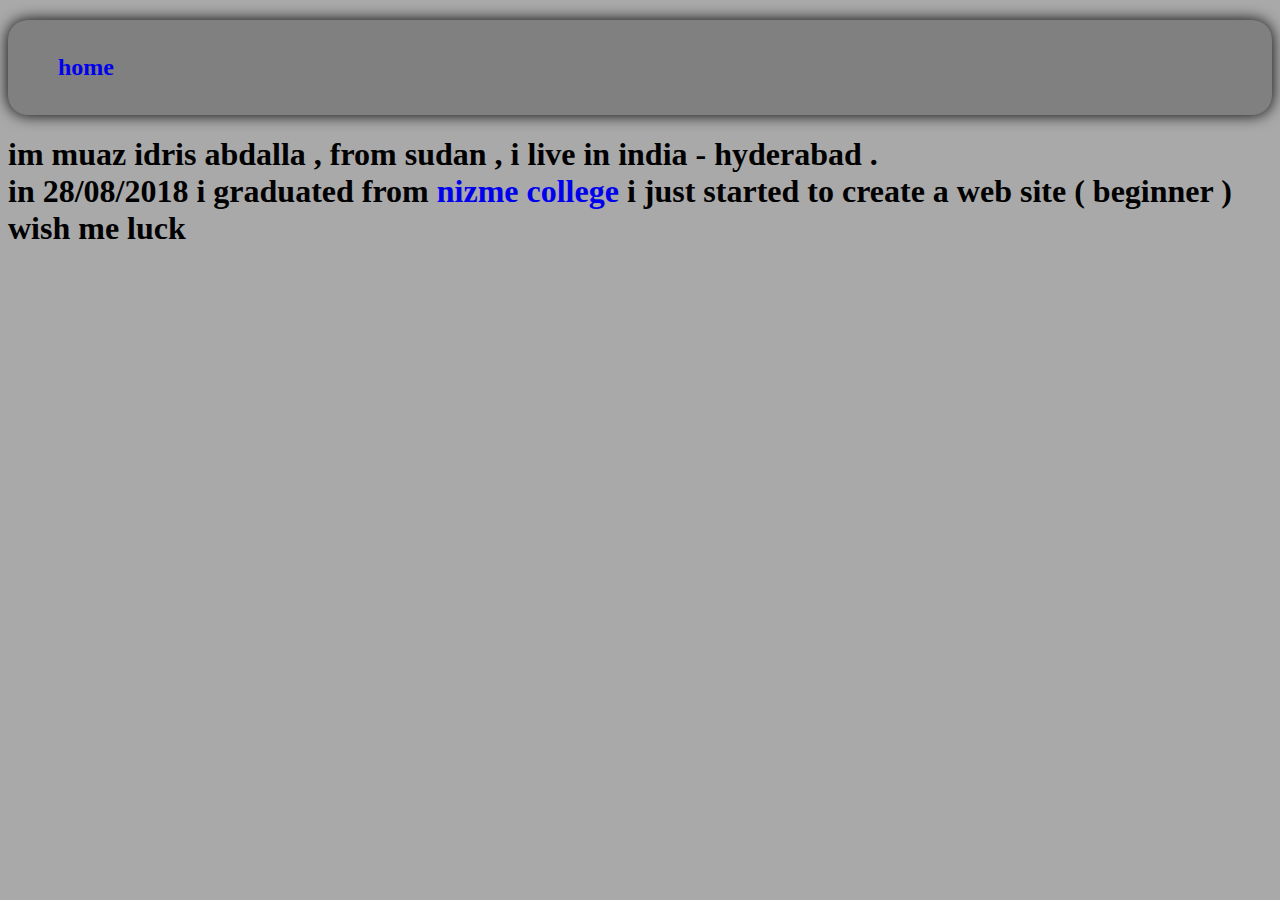
==== about.html @ 71b75193 "edit" ====
<!doctype html>
<html> 
    <head> 
        <title> 
        contact us
        </title>   
         <style>
        
         a{
            text-decoration: none;
        }
        
        }
         a:hover{
             
             color:red;
         }
             ul.tm-header{
                 list-style-type: none;
             }
             h2{
                 background-color: gray;
            color: white;
            padding: 10px;
            box-shadow: 0 0 15px black;
            border-radius:20px;
             }
        </style>
        </head> 
            
            
            <body style="background-color:darkgray">  
                
                <div>
                <h2>
                    <ul class="tm-header">
                 <li ><a href="index.html">home</a></li>
                        </ul>
                </h2>
                
                </div>
           </body >

    <h1>
    im muaz idris abdalla , from sudan , i live in india - hyderabad . <br>in 28/08/2018 i graduated  from <a   href="https://www.nizamcollege.ac.in" target="_blank"> 
        <style="color: crimson"> nizme college</style> </a> i just started to create a web site ( beginner ) <br> wish me luck
            </h1>
             
    <html/>
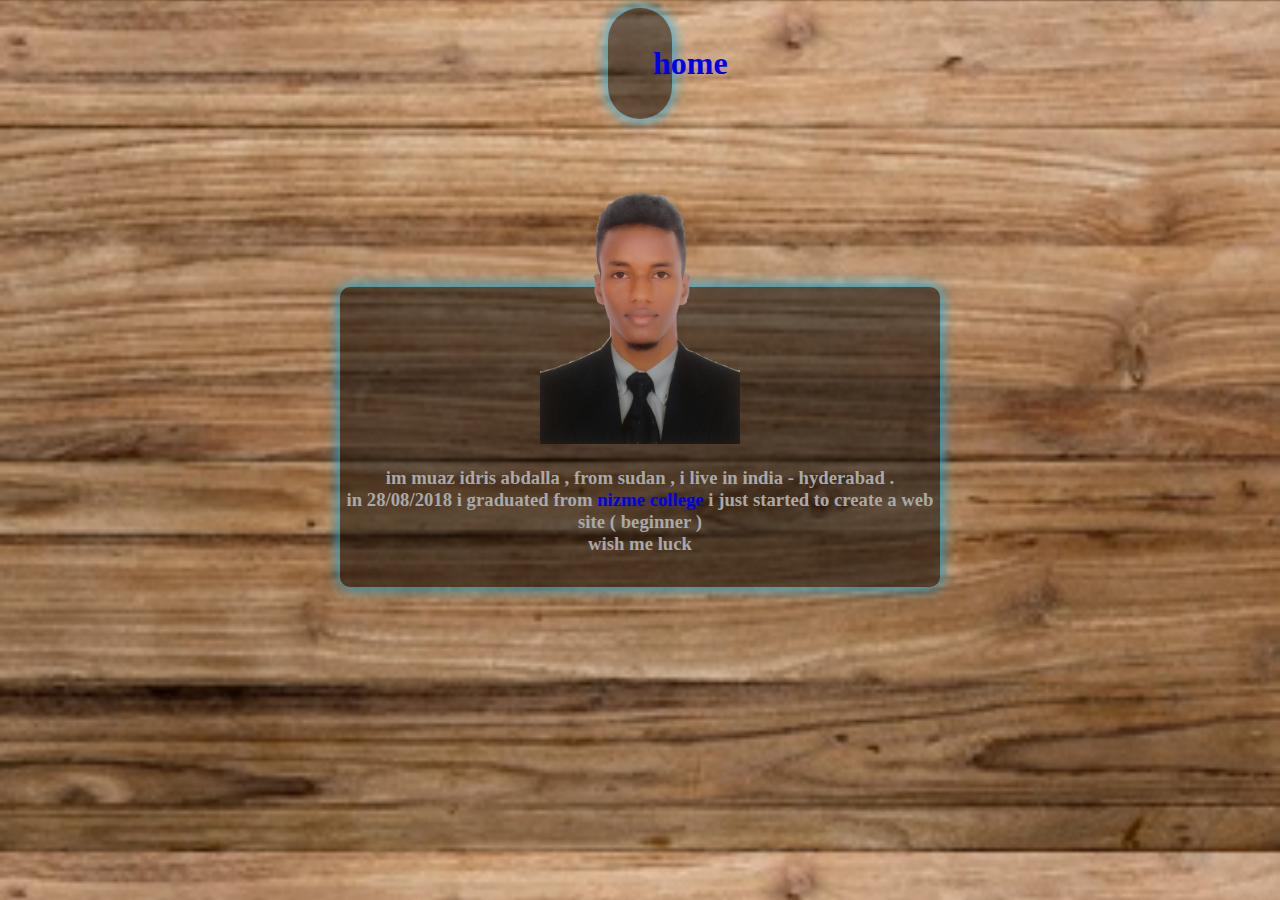
==== commit 1e282722: "edit" ====
--- a/about.html
+++ b/about.html
@@ -1,49 +1,87 @@
-<!doctype html>
+    <!doctype html>
 <html> 
     <head> 
         <title> 
         contact us
         </title>   
-         <style>
+        
+        <link rel="stylesheet" href=> 
+        <style>
         
          a{
             text-decoration: none;
         }
-        
+        ul.tm-footer {
+    
+    list-style-type: none;
+}
+h1{
+ background-color: rgba(0,0,0,0.5);
+            padding: 5px;
+            box-shadow: 0 0 15px black;
+            border-radius:50px;
+            margin: 0 600px;
+             box-shadow: 0 0 15px #00aeef;
         }
-         a:hover{
+        .form-div{
+    
+            width: 600px;
+            text-align: center;
+            margin:150px auto;
+            background-color: rgba(0,0,0,0.5);
+            border-radius: 10px;
+            box-shadow: 0 0 15px #00aeef;
+            height: 300px;
+} 
+.form-div img{
+    width:200px ;
+    margin-top: -100px;
+
+}
+.form-div h3{
+     margin-bottom: 15px;
+     color: darkgray;
+}
+
+body{  
+    background-image: url("b.ground1.jpg");
+    background-size: cover;
+
+ }
+ .form-div h2{
+    color: white;
+ }
+
              
-             color:red;
-         }
-             ul.tm-header{
-                 list-style-type: none;
-             }
-             h2{
-                 background-color: gray;
-            color: white;
-            padding: 10px;
-            box-shadow: 0 0 15px black;
-            border-radius:20px;
-             }
         </style>
         </head> 
             
             
-            <body style="background-color:darkgray">  
+            <body>  
                 
-                <div>
-                <h2>
-                    <ul class="tm-header">
-                 <li ><a href="index.html">home</a></li>
+                <div > 
+
+                <h1>
+                    <ul class="tm-footer" >
+                 <li   ><a href="index.html" >home</a></li>
                         </ul>
-                </h2>
-                
-                </div>
-           </body >
+                </h1> 
 
-    <h1>
-    im muaz idris abdalla , from sudan , i live in india - hyderabad . <br>in 28/08/2018 i graduated  from <a   href="https://www.nizamcollege.ac.in" target="_blank"> 
-        <style="color: crimson"> nizme college</style> </a> i just started to create a web site ( beginner ) <br> wish me luck
-            </h1>
-             
+                </div> 
+
+                <br>
+
+              <div class="form-div"> 
+
+             <img src="muaz1.png"> 
+         <br>
+
+<h3>               
+      im muaz idris abdalla , from sudan , i live in india - hyderabad . <br>in 28/08/2018 i graduated  from <a   href="https://www.nizamcollege.ac.in" target="_blank"> 
+        <style="color: crimson"> nizme college</style> </a> i just started to create a web site ( beginner ) <br> wish me luck       
+                </h3> 
+               </div>  
+
+          
+      </body>
     <html/>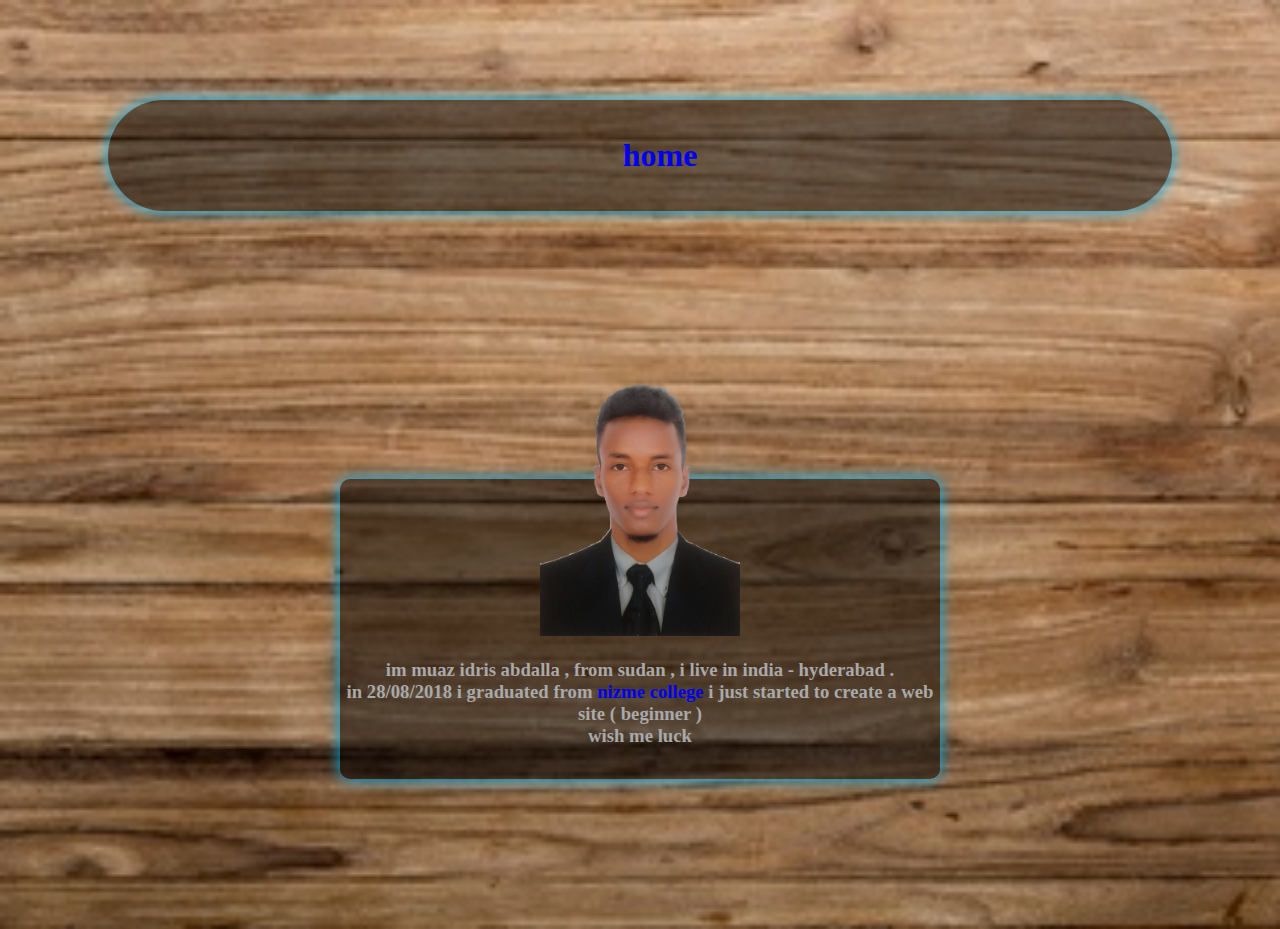
==== commit 334f99f9: "edit" ====
--- a/about.html
+++ b/about.html
@@ -2,7 +2,7 @@
 <html> 
     <head> 
         <title> 
-        contact us
+        about
         </title>   
         
         <link rel="stylesheet" href=> 
@@ -18,10 +18,10 @@
 h1{
  background-color: rgba(0,0,0,0.5);
             padding: 5px;
-            box-shadow: 0 0 15px black;
-            border-radius:50px;
-            margin: 0 600px;
+            border-radius:100px;
+            margin: 100px;
              box-shadow: 0 0 15px #00aeef;
+             text-align: center;
         }
         .form-div{
     
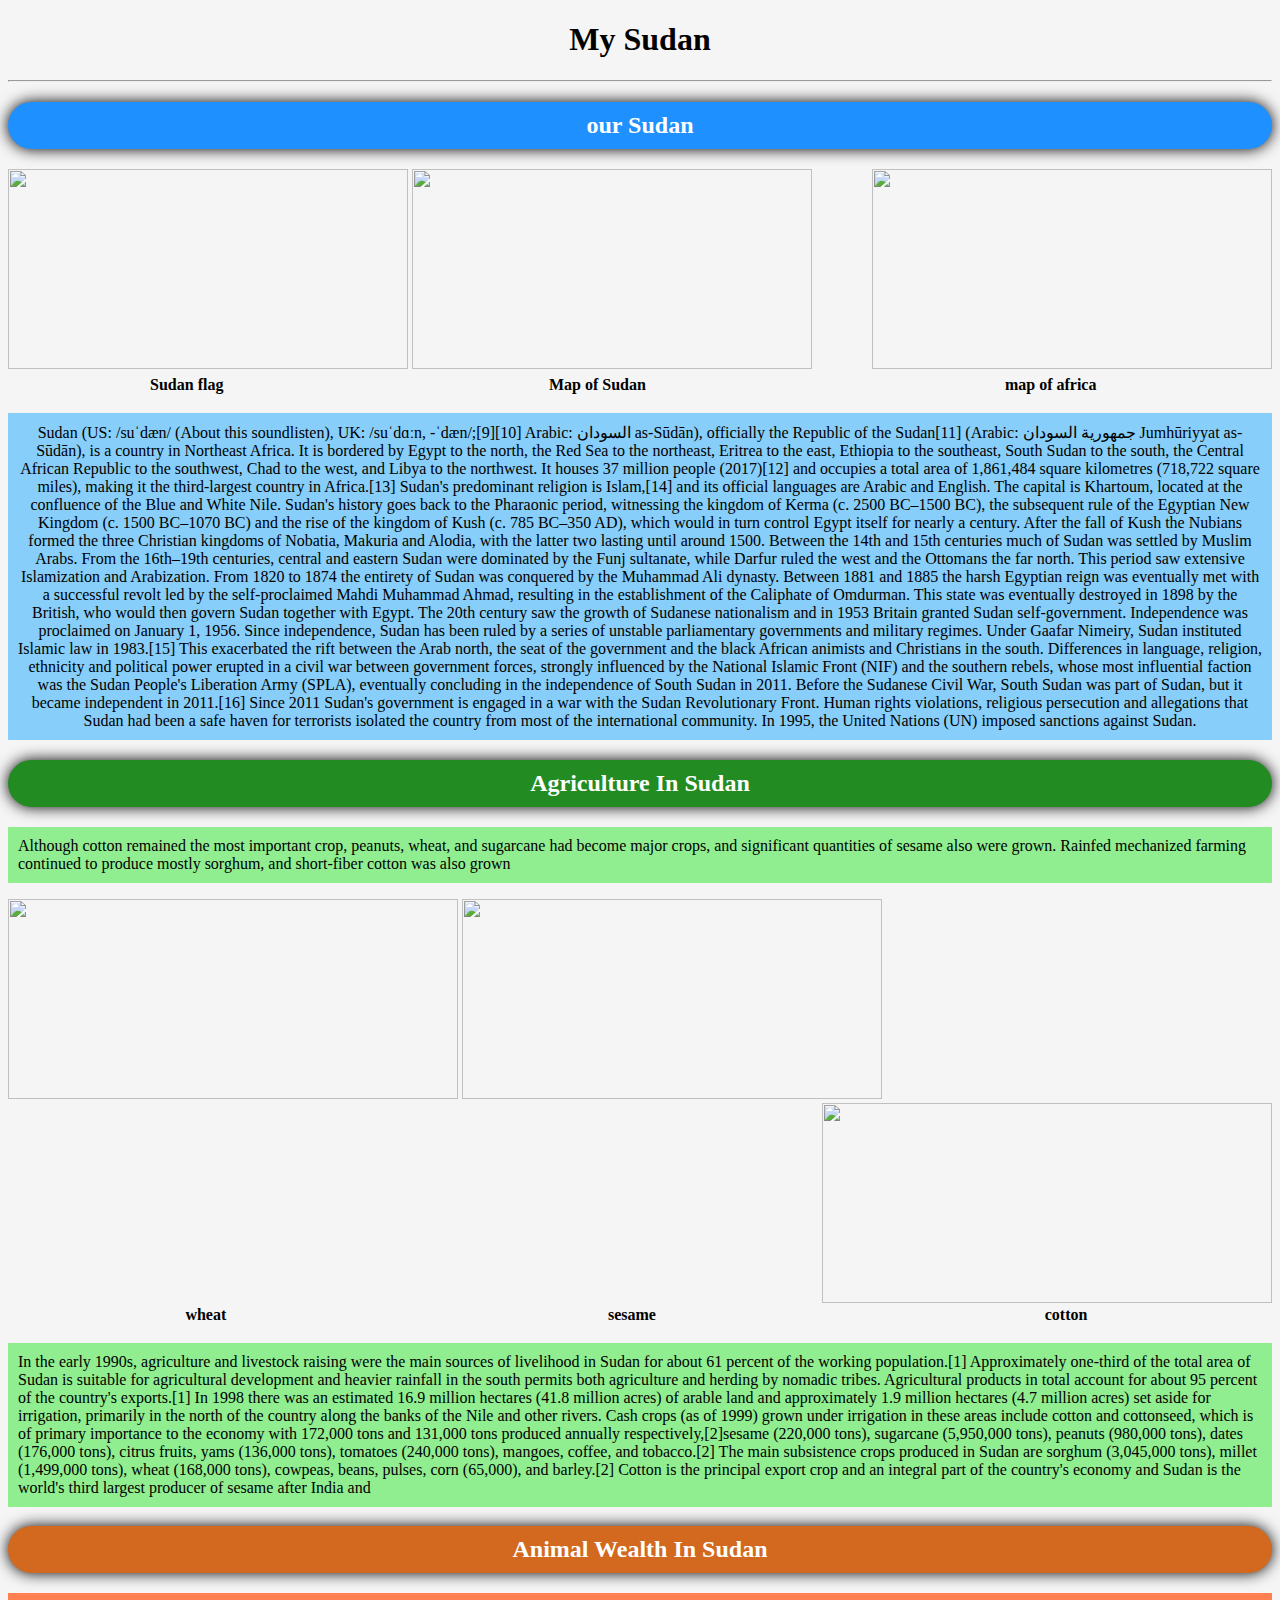
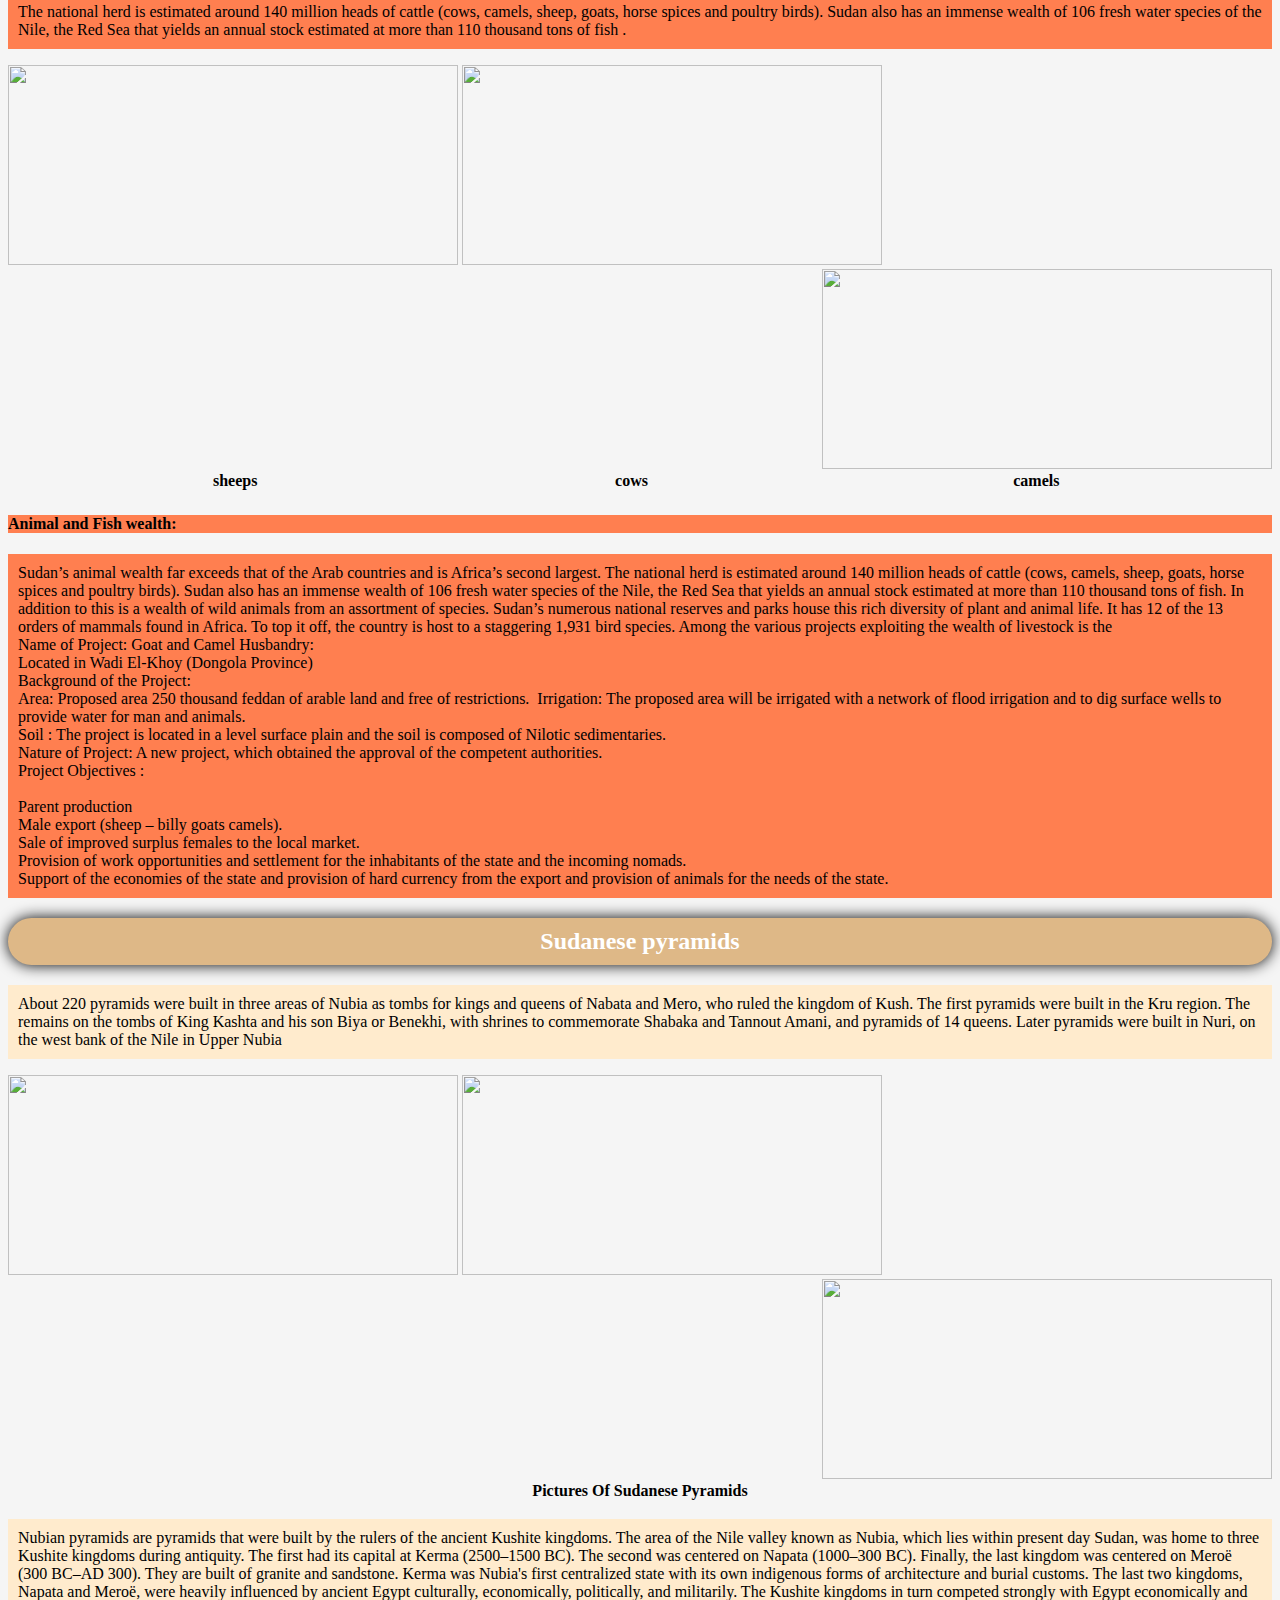
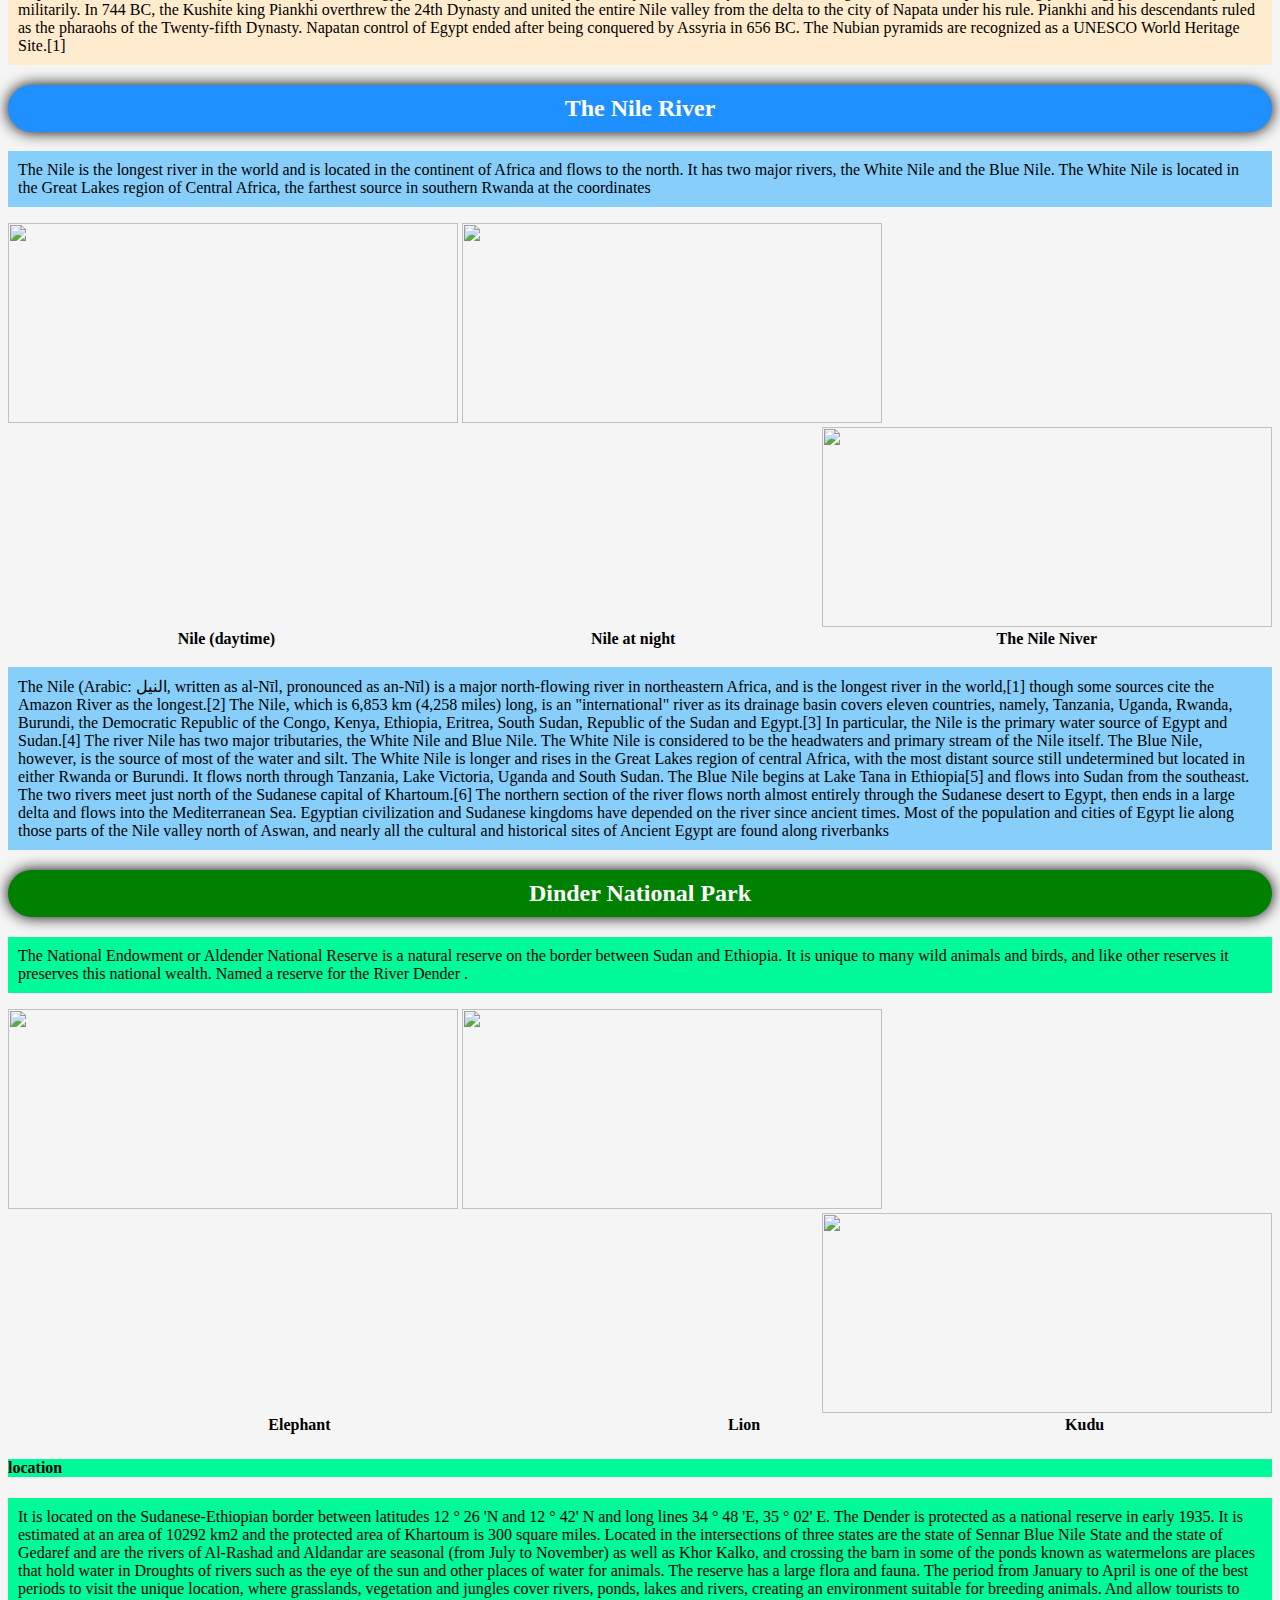
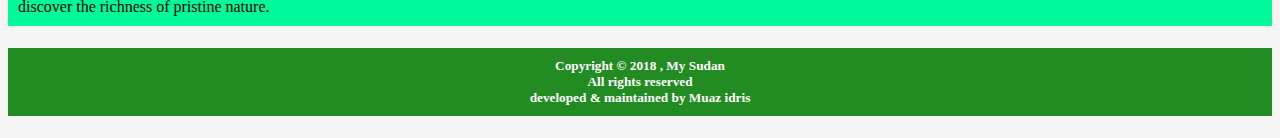
==== commit ed43bfa2: "edit" ====
--- a/about.html
+++ b/about.html
@@ -1,87 +1,191 @@
-    <!doctype html>
-<html> 
-    <head> 
-        <title> 
-        about
-        </title>   
-        
-        <link rel="stylesheet" href=> 
-        <style>
-        
-         a{
-            text-decoration: none;
+<!DOCTYPE html>
+<html lang="en">
+<head>
+    <meta charset="UTF-8">
+    <title> My Sudan</title>
+    <style>
+        body{
+            background-color: whitesmoke;
         }
-        ul.tm-footer {
-    
-    list-style-type: none;
-}
-h1{
- background-color: rgba(0,0,0,0.5);
-            padding: 5px;
-            border-radius:100px;
-            margin: 100px;
-             box-shadow: 0 0 15px #00aeef;
-             text-align: center;
+       h2{
+
+           text-align: center;
+           color: white;
+           padding: 10px;
+           box-shadow: 0 0 15px black;
+           border-radius: 50px;
+       }
+       h5{
+           background-color: forestgreen;
+           text-align: center;
+           color: white;
+           padding: 10px;
+       }
+        p{
+            padding: 10px;
         }
-        .form-div{
-    
-            width: 600px;
-            text-align: center;
-            margin:150px auto;
-            background-color: rgba(0,0,0,0.5);
-            border-radius: 10px;
-            box-shadow: 0 0 15px #00aeef;
-            height: 300px;
-} 
-.form-div img{
-    width:200px ;
-    margin-top: -100px;
+    </style>
+</head>
+<body>
+<h1 align="center"> My Sudan</h1>
+<div id="home">
+    <hr>
+    <h2 align="center" style="background-color: dodgerblue"> our Sudan</h2>
+    <img src="img/Sudan_flag 2.gif" width="400" height="200"/>
+  <img src="img/map-sudan.jpg" width="400" height="200">
+    <img align="right" src="img/sudan%20map.png" width="400" height="200">
+       <table width="100%">
+           <tr>
+               <th> Sudan flag</th>
+               <th>Map of Sudan </th>
+               <th>map of africa </th>
+           </tr>
+       </table>
+    <p align="center" style="background-color: lightskyblue"> Sudan (US: /suˈdæn/ (About this soundlisten), UK: /suˈdɑːn, -ˈdæn/;[9][10] Arabic: السودان‎ as-Sūdān), officially the Republic of the Sudan[11] (Arabic: جمهورية السودان‎ Jumhūriyyat as-Sūdān), is a country in Northeast Africa. It is bordered by Egypt to the north, the Red Sea to the northeast, Eritrea to the east, Ethiopia to the southeast, South Sudan to the south, the Central African Republic to the southwest, Chad to the west, and Libya to the northwest. It houses 37 million people (2017)[12] and occupies a total area of 1,861,484 square kilometres (718,722 square miles), making it the third-largest country in Africa.[13] Sudan's predominant religion is Islam,[14] and its official languages are Arabic and English. The capital is Khartoum, located at the confluence of the Blue and White Nile.
 
-}
-.form-div h3{
-     margin-bottom: 15px;
-     color: darkgray;
-}
+        Sudan's history goes back to the Pharaonic period, witnessing the kingdom of Kerma (c. 2500 BC–1500 BC), the subsequent rule of the Egyptian New Kingdom (c. 1500 BC–1070 BC) and the rise of the kingdom of Kush (c. 785 BC–350 AD), which would in turn control Egypt itself for nearly a century. After the fall of Kush the Nubians formed the three Christian kingdoms of Nobatia, Makuria and Alodia, with the latter two lasting until around 1500. Between the 14th and 15th centuries much of Sudan was settled by Muslim Arabs. From the 16th–19th centuries, central and eastern Sudan were dominated by the Funj sultanate, while Darfur ruled the west and the Ottomans the far north. This period saw extensive Islamization and Arabization.
 
-body{  
-    background-image: url("b.ground1.jpg");
-    background-size: cover;
+        From 1820 to 1874 the entirety of Sudan was conquered by the Muhammad Ali dynasty. Between 1881 and 1885 the harsh Egyptian reign was eventually met with a successful revolt led by the self-proclaimed Mahdi Muhammad Ahmad, resulting in the establishment of the Caliphate of Omdurman. This state was eventually destroyed in 1898 by the British, who would then govern Sudan together with Egypt.
 
- }
- .form-div h2{
-    color: white;
- }
+        The 20th century saw the growth of Sudanese nationalism and in 1953 Britain granted Sudan self-government. Independence was proclaimed on January 1, 1956. Since independence, Sudan has been ruled by a series of unstable parliamentary governments and military regimes. Under Gaafar Nimeiry, Sudan instituted Islamic law in 1983.[15] This exacerbated the rift between the Arab north, the seat of the government and the black African animists and Christians in the south. Differences in language, religion, ethnicity and political power erupted in a civil war between government forces, strongly influenced by the National Islamic Front (NIF) and the southern rebels, whose most influential faction was the Sudan People's Liberation Army (SPLA), eventually concluding in the independence of South Sudan in 2011. Before the Sudanese Civil War, South Sudan was part of Sudan, but it became independent in 2011.[16] Since 2011 Sudan's government is engaged in a war with the Sudan Revolutionary Front. Human rights violations, religious persecution and allegations that Sudan had been a safe haven for terrorists isolated the country from most of the international community. In 1995, the United Nations (UN) imposed sanctions against Sudan.</p>
+</div>
 
-             
-        </style>
-        </head> 
-            
-            
-            <body>  
-                
-                <div > 
+<div id="farm" >
+    <h2 style="background-color: forestgreen"> Agriculture In Sudan </h2>
+    <p style="background-color: lightgreen">
+        Although cotton remained the most important crop, peanuts, wheat, and sugarcane had become major crops, and significant quantities of sesame also were grown. Rainfed mechanized farming continued to produce mostly sorghum, and short-fiber cotton was also grown
+    </p>
+    <img src="img/farm1.png" width="450" height="200"/>
+    <img src="img/farm2.jpg" width="420" height="200">
+    <img align="right" src="img/farm3.jpg" width="450" height="200">
 
-                <h1>
-                    <ul class="tm-footer" >
-                 <li   ><a href="index.html" >home</a></li>
-                        </ul>
-                </h1> 
+        <table width="100%">
+            <tr>
+                <th> wheat </th>
+                <th> sesame </th>
+                <th> cotton </th>
+            </tr>
+        </table>
+</div>
+<div>
+<p style="background-color: lightgreen">
+    In the early 1990s, agriculture and livestock raising were the main sources of livelihood in Sudan for about 61 percent of the working population.[1] Approximately one-third of the total area of Sudan is suitable for agricultural development and heavier rainfall in the south permits both agriculture and herding by nomadic tribes.
 
-                </div> 
+    Agricultural products in total account for about 95 percent of the country's exports.[1] In 1998 there was an estimated 16.9 million hectares (41.8 million acres) of arable land and approximately 1.9 million hectares (4.7 million acres) set aside for irrigation, primarily in the north of the country along the banks of the Nile and other rivers. Cash crops (as of 1999) grown under irrigation in these areas include cotton and cottonseed, which is of primary importance to the economy with 172,000 tons and 131,000 tons produced annually respectively,[2]sesame (220,000 tons), sugarcane (5,950,000 tons), peanuts (980,000 tons), dates (176,000 tons), citrus fruits, yams (136,000 tons), tomatoes (240,000 tons), mangoes, coffee, and tobacco.[2] The main subsistence crops produced in Sudan are sorghum (3,045,000 tons), millet (1,499,000 tons), wheat (168,000 tons), cowpeas, beans, pulses, corn (65,000), and barley.[2] Cotton is the principal export crop and an integral part of the country's economy and Sudan is the world's third largest producer of sesame after India and
+</p>
 
-                <br>
+    <h2 style="background-color: chocolate"> Animal Wealth In Sudan </h2>
+    <p style="background-color:coral">
+        The national herd is estimated around 140 million heads of cattle (cows, camels, sheep, goats, horse spices and poultry birds). Sudan also has an immense wealth of 106 fresh water species of the Nile, the Red Sea that yields an annual stock estimated at more than 110 thousand tons of fish .
+    </p>
+       <img src="img/h7.1.jpg" width="450" height="200"/>
+       <img src="img/h7.2.jpg" width="420" height="200">
+      <img align="right" src="img/h7.3.jpg" width="450" height="200">
+    <table width="100%">
+        <tr>
+            <th> sheeps  </th>
+            <th> cows </th>
+            <th> camels </th>
+        </tr>
+    </table>
 
-              <div class="form-div"> 
+             <h4 style="background-color:coral">Animal and Fish wealth:</h4>
+          <P style="background-color:coral">
+           Sudan’s animal wealth far exceeds that of the Arab countries and is Africa’s second largest.
+    The national herd is estimated around 140 million heads of cattle (cows, camels, sheep, goats,
+    horse spices and poultry birds). Sudan also has an immense wealth of 106 fresh water species of the Nile,
+    the Red Sea that yields an annual stock estimated at more than 110 thousand tons of fish. In addition to this
+    is a wealth of wild animals from an assortment of species. Sudan’s numerous national reserves and parks house this
+    rich diversity of plant and animal life. It has 12 of the 13 orders of mammals found in Africa. To top it off, the
+    country is host to a staggering 1,931 bird species.
+           Among the various projects exploiting the wealth of livestock is the
+          <br>
+           Name of Project: Goat and Camel Husbandry:
+           <br>
+           Located in Wadi El-Khoy (Dongola Province)<br>
+           Background of the Project: <br>
+           Area: Proposed area 250 thousand feddan of arable land and free of restrictions.  +Irrigation: The proposed area will be irrigated with a network of flood irrigation and to dig surface wells to provide water for man and animals.<br>
+          Soil : The project is located in a level surface plain and the soil is composed of Nilotic sedimentaries.<br>
+           Nature of Project: A new project, which obtained the approval of the competent authorities.<br>
+           Project Objectives :<br>
+          <br>
+           Parent production <br>
+           Male export (sheep – billy goats camels). <br>
+          Sale of improved surplus females to the local market. <br>
+          Provision of work opportunities and settlement for the inhabitants of the state and the incoming nomads.<br>
+          Support of the economies of the state and provision of hard currency from the export and provision of animals for the needs of the state. <br>
+        </p>
+    <h2 style="background-color: burlywood"> Sudanese pyramids</h2>
+    <p style="background-color: blanchedalmond">
+        About 220 pyramids were built in three areas of Nubia as tombs for kings and queens of Nabata and Mero, who ruled the kingdom of Kush. The first pyramids were built in the Kru region. The remains on the tombs of King Kashta and his son Biya or Benekhi, with shrines to commemorate Shabaka and Tannout Amani, and pyramids of 14 queens. Later pyramids were built in Nuri, on the west bank of the Nile in Upper Nubia
+    </p>
+    <img src="img/s.pyramids%201.jpg" width="450" height="200"/>
+    <img src="img/s.pyramids%202.jpg" width="420" height="200">
+    <img align="right" src="img/s.pyramids%203.jpg" width="450" height="200">
+    <table width="100%">
+        <tr>
+            <th> Pictures Of Sudanese Pyramids  </th>
+        </tr>
+    </table>
+    <p style="background-color: blanchedalmond">
+        Nubian pyramids are pyramids that were built by the rulers of the ancient Kushite kingdoms.
 
-             <img src="muaz1.png"> 
-         <br>
+        The area of the Nile valley known as Nubia, which lies within present day Sudan, was home to three Kushite kingdoms during antiquity. The first had its capital at Kerma (2500–1500 BC). The second was centered on Napata (1000–300 BC). Finally, the last kingdom was centered on Meroë (300 BC–AD 300). They are built of granite and sandstone.
 
-<h3>               
-      im muaz idris abdalla , from sudan , i live in india - hyderabad . <br>in 28/08/2018 i graduated  from <a   href="https://www.nizamcollege.ac.in" target="_blank"> 
-        <style="color: crimson"> nizme college</style> </a> i just started to create a web site ( beginner ) <br> wish me luck       
-                </h3> 
-               </div>  
+        Kerma was Nubia's first centralized state with its own indigenous forms of architecture and burial customs. The last two kingdoms, Napata and Meroë, were heavily influenced by ancient Egypt culturally, economically, politically, and militarily. The Kushite kingdoms in turn competed strongly with Egypt economically and militarily. In 744 BC, the Kushite king Piankhi overthrew the 24th Dynasty and united the entire Nile valley from the delta to the city of Napata under his rule. Piankhi and his descendants ruled as the pharaohs of the Twenty-fifth Dynasty. Napatan control of Egypt ended after being conquered by Assyria in 656 BC. The Nubian pyramids are recognized as a UNESCO World Heritage Site.[1]
+    </p>
+</div>
+<div>
+   <h2 style="background-color: dodgerblue"> The Nile River</h2>
+    <p style="background-color: lightskyblue">The Nile is the longest river in the world and is located in the continent of Africa and flows to the north. It has two major rivers, the White Nile and the Blue Nile. The White Nile is located in the Great Lakes region of Central Africa, the farthest source in southern Rwanda at the coordinates</p>
+    <img src="img/nile.day.jpg" width="450" height="200"/>
+    <img src="img/nile.night.jpg" width="420" height="200">
+    <img align="right" src="img/nile1.jpg" width="450" height="200">
+    <table width="100%">
+        <tr>
+            <th> Nile (daytime) </th>
+            <th> Nile at night </th>
+            <th> The Nile Niver  </th>
+        </tr>
+    </table>
+<p style="background-color: lightskyblue">
+    The Nile (Arabic: النيل‎, written as al-Nīl, pronounced as an-Nīl) is a major north-flowing river in northeastern Africa, and is the longest river in the world,[1] though some sources cite the Amazon River as the longest.[2] The Nile, which is 6,853 km (4,258 miles) long, is an "international" river as its drainage basin covers eleven countries, namely, Tanzania, Uganda, Rwanda, Burundi, the Democratic Republic of the Congo, Kenya, Ethiopia, Eritrea, South Sudan, Republic of the Sudan and Egypt.[3] In particular, the Nile is the primary water source of Egypt and Sudan.[4]
 
-          
-      </body>
-    <html/>+    The river Nile has two major tributaries, the White Nile and Blue Nile. The White Nile is considered to be the headwaters and primary stream of the Nile itself. The Blue Nile, however, is the source of most of the water and silt. The White Nile is longer and rises in the Great Lakes region of central Africa, with the most distant source still undetermined but located in either Rwanda or Burundi. It flows north through Tanzania, Lake Victoria, Uganda and South Sudan. The Blue Nile begins at Lake Tana in Ethiopia[5] and flows into Sudan from the southeast. The two rivers meet just north of the Sudanese capital of Khartoum.[6]
+
+    The northern section of the river flows north almost entirely through the Sudanese desert to Egypt, then ends in a large delta and flows into the Mediterranean Sea. Egyptian civilization and Sudanese kingdoms have depended on the river since ancient times. Most of the population and cities of Egypt lie along those parts of the Nile valley north of Aswan, and nearly all the cultural and historical sites of Ancient Egypt are found along riverbanks
+</p>
+</div>
+<div>
+    <h2 style="background-color: green"> Dinder National Park </h2>
+    <P style="background-color:mediumspringgreen">
+        The National Endowment or Aldender National Reserve is a natural reserve on the border between Sudan and Ethiopia. It is unique to many wild animals and birds, and like other reserves it preserves this national wealth. Named a reserve for the River Dender .
+    </P>
+    <img src="img/african-elephant.jpg" width="450" height="200"/>
+    <img src="img/Lion_1.jpg" width="420" height="200">
+    <img align="right" src="img/greater_kudu_face.jpg" width="450" height="200">
+    <table width="100%">
+        <tr>
+            <th> Elephant </th>
+            <th> Lion </th>
+            <th> Kudu  </th>
+        </tr>
+    </table>
+    <h4 style="background-color: mediumspringgreen"> location </h4>
+    <p style="background-color: mediumspringgreen">
+        It is located on the Sudanese-Ethiopian border between latitudes 12 ° 26 'N and 12 ° 42' N and long lines 34 ° 48 'E, 35 ° 02' E. The Dender is protected as a national reserve in early 1935. It is estimated at an area of ​​10292 km2 and the protected area of ​​Khartoum is 300 square miles.
+
+        Located in the intersections of three states are the state of Sennar Blue Nile State and the state of Gedaref and are the rivers of Al-Rashad and Aldandar are seasonal (from July to November) as well as Khor Kalko, and crossing the barn in some of the ponds known as watermelons are places that hold water in Droughts of rivers such as the eye of the sun and other places of water for animals. The reserve has a large flora and fauna.
+
+        The period from January to April is one of the best periods to visit the unique location, where grasslands, vegetation and jungles cover rivers, ponds, lakes and rivers, creating an environment suitable for breeding animals. And allow tourists to discover the richness of pristine nature.
+    </p>
+</div>
+<div>
+    <h5> Copyright &copy; 2018 , My Sudan
+    <br> All rights reserved
+    <br> developed & maintained by Muaz idris
+    </h5>
+</div>
+</body>
+</html>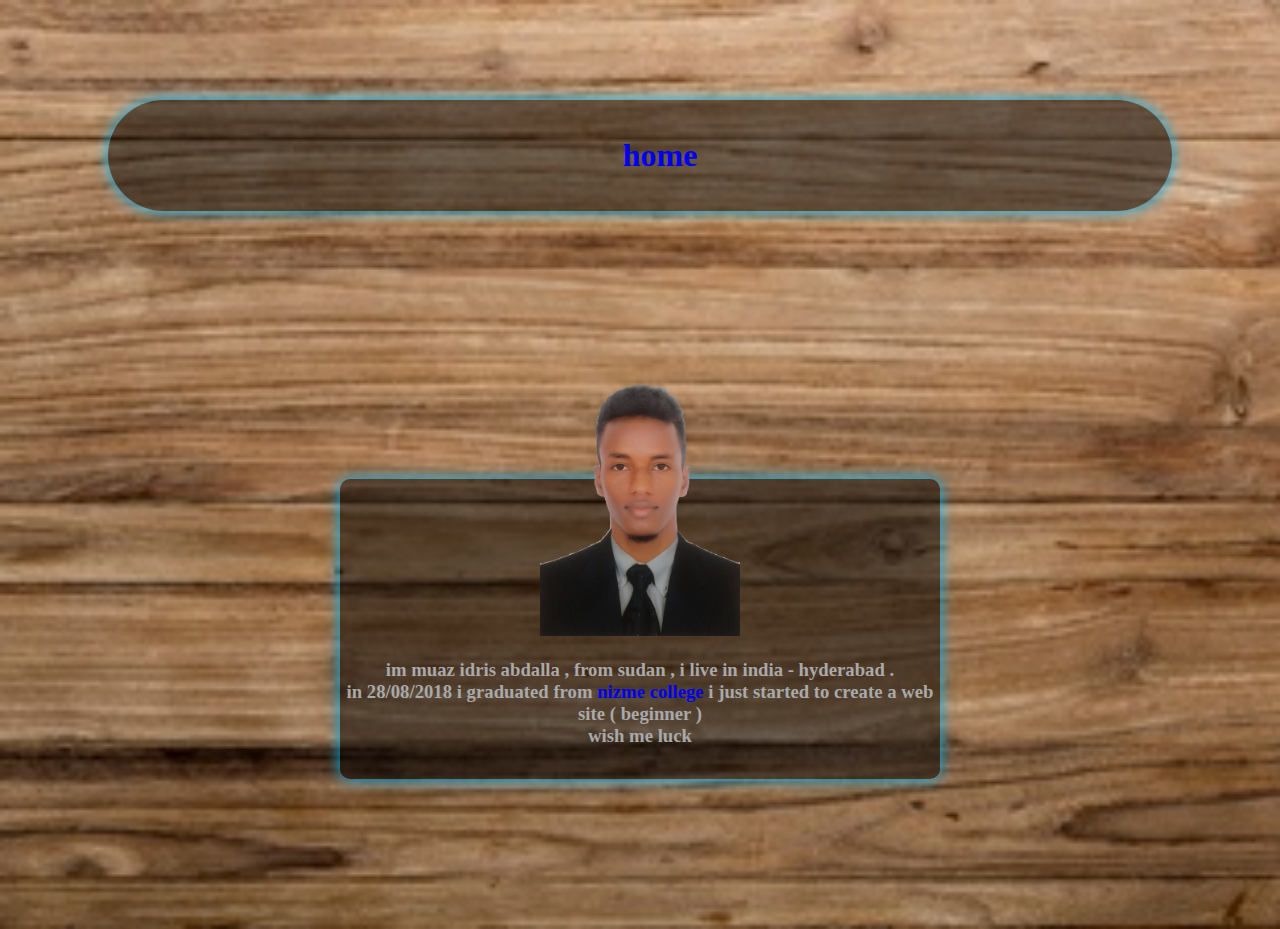
==== commit 2d6412d3: "n" ====
--- a/about.html
+++ b/about.html
@@ -1,191 +1,87 @@
-<!DOCTYPE html>
-<html lang="en">
-<head>
-    <meta charset="UTF-8">
-    <title> My Sudan</title>
-    <style>
-        body{
-            background-color: whitesmoke;
+    <!doctype html>
+<html> 
+    <head> 
+        <title> 
+        about
+        </title>   
+        
+        <link rel="stylesheet" href=> 
+        <style>
+        
+         a{
+            text-decoration: none;
         }
-       h2{
+        ul.tm-footer {
+    
+    list-style-type: none;
+}
+h1{
+ background-color: rgba(0,0,0,0.5);
+            padding: 5px;
+            border-radius:100px;
+            margin: 100px;
+             box-shadow: 0 0 15px #00aeef;
+             text-align: center;
+        }
+        .form-div{
+    
+            width: 600px;
+            text-align: center;
+            margin:150px auto;
+            background-color: rgba(0,0,0,0.5);
+            border-radius: 10px;
+            box-shadow: 0 0 15px #00aeef;
+            height: 300px;
+} 
+.form-div img{
+    width:200px ;
+    margin-top: -100px;
 
-           text-align: center;
-           color: white;
-           padding: 10px;
-           box-shadow: 0 0 15px black;
-           border-radius: 50px;
-       }
-       h5{
-           background-color: forestgreen;
-           text-align: center;
-           color: white;
-           padding: 10px;
-       }
-        p{
-            padding: 10px;
-        }
-    </style>
-</head>
-<body>
-<h1 align="center"> My Sudan</h1>
-<div id="home">
-    <hr>
-    <h2 align="center" style="background-color: dodgerblue"> our Sudan</h2>
-    <img src="img/Sudan_flag 2.gif" width="400" height="200"/>
-  <img src="img/map-sudan.jpg" width="400" height="200">
-    <img align="right" src="img/sudan%20map.png" width="400" height="200">
-       <table width="100%">
-           <tr>
-               <th> Sudan flag</th>
-               <th>Map of Sudan </th>
-               <th>map of africa </th>
-           </tr>
-       </table>
-    <p align="center" style="background-color: lightskyblue"> Sudan (US: /suˈdæn/ (About this soundlisten), UK: /suˈdɑːn, -ˈdæn/;[9][10] Arabic: السودان‎ as-Sūdān), officially the Republic of the Sudan[11] (Arabic: جمهورية السودان‎ Jumhūriyyat as-Sūdān), is a country in Northeast Africa. It is bordered by Egypt to the north, the Red Sea to the northeast, Eritrea to the east, Ethiopia to the southeast, South Sudan to the south, the Central African Republic to the southwest, Chad to the west, and Libya to the northwest. It houses 37 million people (2017)[12] and occupies a total area of 1,861,484 square kilometres (718,722 square miles), making it the third-largest country in Africa.[13] Sudan's predominant religion is Islam,[14] and its official languages are Arabic and English. The capital is Khartoum, located at the confluence of the Blue and White Nile.
+}
+.form-div h3{
+     margin-bottom: 15px;
+     color: darkgray;
+}
 
-        Sudan's history goes back to the Pharaonic period, witnessing the kingdom of Kerma (c. 2500 BC–1500 BC), the subsequent rule of the Egyptian New Kingdom (c. 1500 BC–1070 BC) and the rise of the kingdom of Kush (c. 785 BC–350 AD), which would in turn control Egypt itself for nearly a century. After the fall of Kush the Nubians formed the three Christian kingdoms of Nobatia, Makuria and Alodia, with the latter two lasting until around 1500. Between the 14th and 15th centuries much of Sudan was settled by Muslim Arabs. From the 16th–19th centuries, central and eastern Sudan were dominated by the Funj sultanate, while Darfur ruled the west and the Ottomans the far north. This period saw extensive Islamization and Arabization.
+body{  
+    background-image: url("b.ground1.jpg");
+    background-size: cover;
 
-        From 1820 to 1874 the entirety of Sudan was conquered by the Muhammad Ali dynasty. Between 1881 and 1885 the harsh Egyptian reign was eventually met with a successful revolt led by the self-proclaimed Mahdi Muhammad Ahmad, resulting in the establishment of the Caliphate of Omdurman. This state was eventually destroyed in 1898 by the British, who would then govern Sudan together with Egypt.
+ }
+ .form-div h2{
+    color: white;
+ }
 
-        The 20th century saw the growth of Sudanese nationalism and in 1953 Britain granted Sudan self-government. Independence was proclaimed on January 1, 1956. Since independence, Sudan has been ruled by a series of unstable parliamentary governments and military regimes. Under Gaafar Nimeiry, Sudan instituted Islamic law in 1983.[15] This exacerbated the rift between the Arab north, the seat of the government and the black African animists and Christians in the south. Differences in language, religion, ethnicity and political power erupted in a civil war between government forces, strongly influenced by the National Islamic Front (NIF) and the southern rebels, whose most influential faction was the Sudan People's Liberation Army (SPLA), eventually concluding in the independence of South Sudan in 2011. Before the Sudanese Civil War, South Sudan was part of Sudan, but it became independent in 2011.[16] Since 2011 Sudan's government is engaged in a war with the Sudan Revolutionary Front. Human rights violations, religious persecution and allegations that Sudan had been a safe haven for terrorists isolated the country from most of the international community. In 1995, the United Nations (UN) imposed sanctions against Sudan.</p>
-</div>
+             
+        </style>
+        </head> 
+            
+            
+            <body>  
+                
+                <div > 
 
-<div id="farm" >
-    <h2 style="background-color: forestgreen"> Agriculture In Sudan </h2>
-    <p style="background-color: lightgreen">
-        Although cotton remained the most important crop, peanuts, wheat, and sugarcane had become major crops, and significant quantities of sesame also were grown. Rainfed mechanized farming continued to produce mostly sorghum, and short-fiber cotton was also grown
-    </p>
-    <img src="img/farm1.png" width="450" height="200"/>
-    <img src="img/farm2.jpg" width="420" height="200">
-    <img align="right" src="img/farm3.jpg" width="450" height="200">
+                <h1>
+                    <ul class="tm-footer" >
+                 <li   ><a href="index.html" >home</a></li>
+                        </ul>
+                </h1> 
 
-        <table width="100%">
-            <tr>
-                <th> wheat </th>
-                <th> sesame </th>
-                <th> cotton </th>
-            </tr>
-        </table>
-</div>
-<div>
-<p style="background-color: lightgreen">
-    In the early 1990s, agriculture and livestock raising were the main sources of livelihood in Sudan for about 61 percent of the working population.[1] Approximately one-third of the total area of Sudan is suitable for agricultural development and heavier rainfall in the south permits both agriculture and herding by nomadic tribes.
+                </div> 
 
-    Agricultural products in total account for about 95 percent of the country's exports.[1] In 1998 there was an estimated 16.9 million hectares (41.8 million acres) of arable land and approximately 1.9 million hectares (4.7 million acres) set aside for irrigation, primarily in the north of the country along the banks of the Nile and other rivers. Cash crops (as of 1999) grown under irrigation in these areas include cotton and cottonseed, which is of primary importance to the economy with 172,000 tons and 131,000 tons produced annually respectively,[2]sesame (220,000 tons), sugarcane (5,950,000 tons), peanuts (980,000 tons), dates (176,000 tons), citrus fruits, yams (136,000 tons), tomatoes (240,000 tons), mangoes, coffee, and tobacco.[2] The main subsistence crops produced in Sudan are sorghum (3,045,000 tons), millet (1,499,000 tons), wheat (168,000 tons), cowpeas, beans, pulses, corn (65,000), and barley.[2] Cotton is the principal export crop and an integral part of the country's economy and Sudan is the world's third largest producer of sesame after India and
-</p>
+                <br>
 
-    <h2 style="background-color: chocolate"> Animal Wealth In Sudan </h2>
-    <p style="background-color:coral">
-        The national herd is estimated around 140 million heads of cattle (cows, camels, sheep, goats, horse spices and poultry birds). Sudan also has an immense wealth of 106 fresh water species of the Nile, the Red Sea that yields an annual stock estimated at more than 110 thousand tons of fish .
-    </p>
-       <img src="img/h7.1.jpg" width="450" height="200"/>
-       <img src="img/h7.2.jpg" width="420" height="200">
-      <img align="right" src="img/h7.3.jpg" width="450" height="200">
-    <table width="100%">
-        <tr>
-            <th> sheeps  </th>
-            <th> cows </th>
-            <th> camels </th>
-        </tr>
-    </table>
+              <div class="form-div"> 
 
-             <h4 style="background-color:coral">Animal and Fish wealth:</h4>
-          <P style="background-color:coral">
-           Sudan’s animal wealth far exceeds that of the Arab countries and is Africa’s second largest.
-    The national herd is estimated around 140 million heads of cattle (cows, camels, sheep, goats,
-    horse spices and poultry birds). Sudan also has an immense wealth of 106 fresh water species of the Nile,
-    the Red Sea that yields an annual stock estimated at more than 110 thousand tons of fish. In addition to this
-    is a wealth of wild animals from an assortment of species. Sudan’s numerous national reserves and parks house this
-    rich diversity of plant and animal life. It has 12 of the 13 orders of mammals found in Africa. To top it off, the
-    country is host to a staggering 1,931 bird species.
-           Among the various projects exploiting the wealth of livestock is the
-          <br>
-           Name of Project: Goat and Camel Husbandry:
-           <br>
-           Located in Wadi El-Khoy (Dongola Province)<br>
-           Background of the Project: <br>
-           Area: Proposed area 250 thousand feddan of arable land and free of restrictions.  -Irrigation: The proposed area will be irrigated with a network of flood irrigation and to dig surface wells to provide water for man and animals.<br>
-          Soil : The project is located in a level surface plain and the soil is composed of Nilotic sedimentaries.<br>
-           Nature of Project: A new project, which obtained the approval of the competent authorities.<br>
-           Project Objectives :<br>
-          <br>
-           Parent production <br>
-           Male export (sheep – billy goats camels). <br>
-          Sale of improved surplus females to the local market. <br>
-          Provision of work opportunities and settlement for the inhabitants of the state and the incoming nomads.<br>
-          Support of the economies of the state and provision of hard currency from the export and provision of animals for the needs of the state. <br>
-        </p>
-    <h2 style="background-color: burlywood"> Sudanese pyramids</h2>
-    <p style="background-color: blanchedalmond">
-        About 220 pyramids were built in three areas of Nubia as tombs for kings and queens of Nabata and Mero, who ruled the kingdom of Kush. The first pyramids were built in the Kru region. The remains on the tombs of King Kashta and his son Biya or Benekhi, with shrines to commemorate Shabaka and Tannout Amani, and pyramids of 14 queens. Later pyramids were built in Nuri, on the west bank of the Nile in Upper Nubia
-    </p>
-    <img src="img/s.pyramids%201.jpg" width="450" height="200"/>
-    <img src="img/s.pyramids%202.jpg" width="420" height="200">
-    <img align="right" src="img/s.pyramids%203.jpg" width="450" height="200">
-    <table width="100%">
-        <tr>
-            <th> Pictures Of Sudanese Pyramids  </th>
-        </tr>
-    </table>
-    <p style="background-color: blanchedalmond">
-        Nubian pyramids are pyramids that were built by the rulers of the ancient Kushite kingdoms.
+             <img src="muaz1.png"> 
+         <br>
 
-        The area of the Nile valley known as Nubia, which lies within present day Sudan, was home to three Kushite kingdoms during antiquity. The first had its capital at Kerma (2500–1500 BC). The second was centered on Napata (1000–300 BC). Finally, the last kingdom was centered on Meroë (300 BC–AD 300). They are built of granite and sandstone.
+<h3>               
+      im muaz idris abdalla , from sudan , i live in india - hyderabad . <br>in 28/08/2018 i graduated  from <a   href="https://www.nizamcollege.ac.in" target="_blank"> 
+        <style="color: crimson"> nizme college</style> </a> i just started to create a web site ( beginner ) <br> wish me luck       
+                </h3> 
+               </div>  
 
-        Kerma was Nubia's first centralized state with its own indigenous forms of architecture and burial customs. The last two kingdoms, Napata and Meroë, were heavily influenced by ancient Egypt culturally, economically, politically, and militarily. The Kushite kingdoms in turn competed strongly with Egypt economically and militarily. In 744 BC, the Kushite king Piankhi overthrew the 24th Dynasty and united the entire Nile valley from the delta to the city of Napata under his rule. Piankhi and his descendants ruled as the pharaohs of the Twenty-fifth Dynasty. Napatan control of Egypt ended after being conquered by Assyria in 656 BC. The Nubian pyramids are recognized as a UNESCO World Heritage Site.[1]
-    </p>
-</div>
-<div>
-   <h2 style="background-color: dodgerblue"> The Nile River</h2>
-    <p style="background-color: lightskyblue">The Nile is the longest river in the world and is located in the continent of Africa and flows to the north. It has two major rivers, the White Nile and the Blue Nile. The White Nile is located in the Great Lakes region of Central Africa, the farthest source in southern Rwanda at the coordinates</p>
-    <img src="img/nile.day.jpg" width="450" height="200"/>
-    <img src="img/nile.night.jpg" width="420" height="200">
-    <img align="right" src="img/nile1.jpg" width="450" height="200">
-    <table width="100%">
-        <tr>
-            <th> Nile (daytime) </th>
-            <th> Nile at night </th>
-            <th> The Nile Niver  </th>
-        </tr>
-    </table>
-<p style="background-color: lightskyblue">
-    The Nile (Arabic: النيل‎, written as al-Nīl, pronounced as an-Nīl) is a major north-flowing river in northeastern Africa, and is the longest river in the world,[1] though some sources cite the Amazon River as the longest.[2] The Nile, which is 6,853 km (4,258 miles) long, is an "international" river as its drainage basin covers eleven countries, namely, Tanzania, Uganda, Rwanda, Burundi, the Democratic Republic of the Congo, Kenya, Ethiopia, Eritrea, South Sudan, Republic of the Sudan and Egypt.[3] In particular, the Nile is the primary water source of Egypt and Sudan.[4]
-
-    The river Nile has two major tributaries, the White Nile and Blue Nile. The White Nile is considered to be the headwaters and primary stream of the Nile itself. The Blue Nile, however, is the source of most of the water and silt. The White Nile is longer and rises in the Great Lakes region of central Africa, with the most distant source still undetermined but located in either Rwanda or Burundi. It flows north through Tanzania, Lake Victoria, Uganda and South Sudan. The Blue Nile begins at Lake Tana in Ethiopia[5] and flows into Sudan from the southeast. The two rivers meet just north of the Sudanese capital of Khartoum.[6]
-
-    The northern section of the river flows north almost entirely through the Sudanese desert to Egypt, then ends in a large delta and flows into the Mediterranean Sea. Egyptian civilization and Sudanese kingdoms have depended on the river since ancient times. Most of the population and cities of Egypt lie along those parts of the Nile valley north of Aswan, and nearly all the cultural and historical sites of Ancient Egypt are found along riverbanks
-</p>
-</div>
-<div>
-    <h2 style="background-color: green"> Dinder National Park </h2>
-    <P style="background-color:mediumspringgreen">
-        The National Endowment or Aldender National Reserve is a natural reserve on the border between Sudan and Ethiopia. It is unique to many wild animals and birds, and like other reserves it preserves this national wealth. Named a reserve for the River Dender .
-    </P>
-    <img src="img/african-elephant.jpg" width="450" height="200"/>
-    <img src="img/Lion_1.jpg" width="420" height="200">
-    <img align="right" src="img/greater_kudu_face.jpg" width="450" height="200">
-    <table width="100%">
-        <tr>
-            <th> Elephant </th>
-            <th> Lion </th>
-            <th> Kudu  </th>
-        </tr>
-    </table>
-    <h4 style="background-color: mediumspringgreen"> location </h4>
-    <p style="background-color: mediumspringgreen">
-        It is located on the Sudanese-Ethiopian border between latitudes 12 ° 26 'N and 12 ° 42' N and long lines 34 ° 48 'E, 35 ° 02' E. The Dender is protected as a national reserve in early 1935. It is estimated at an area of ​​10292 km2 and the protected area of ​​Khartoum is 300 square miles.
-
-        Located in the intersections of three states are the state of Sennar Blue Nile State and the state of Gedaref and are the rivers of Al-Rashad and Aldandar are seasonal (from July to November) as well as Khor Kalko, and crossing the barn in some of the ponds known as watermelons are places that hold water in Droughts of rivers such as the eye of the sun and other places of water for animals. The reserve has a large flora and fauna.
-
-        The period from January to April is one of the best periods to visit the unique location, where grasslands, vegetation and jungles cover rivers, ponds, lakes and rivers, creating an environment suitable for breeding animals. And allow tourists to discover the richness of pristine nature.
-    </p>
-</div>
-<div>
-    <h5> Copyright &copy; 2018 , My Sudan
-    <br> All rights reserved
-    <br> developed & maintained by Muaz idris
-    </h5>
-</div>
-</body>
-</html>+          
+      </body>
+    <html/>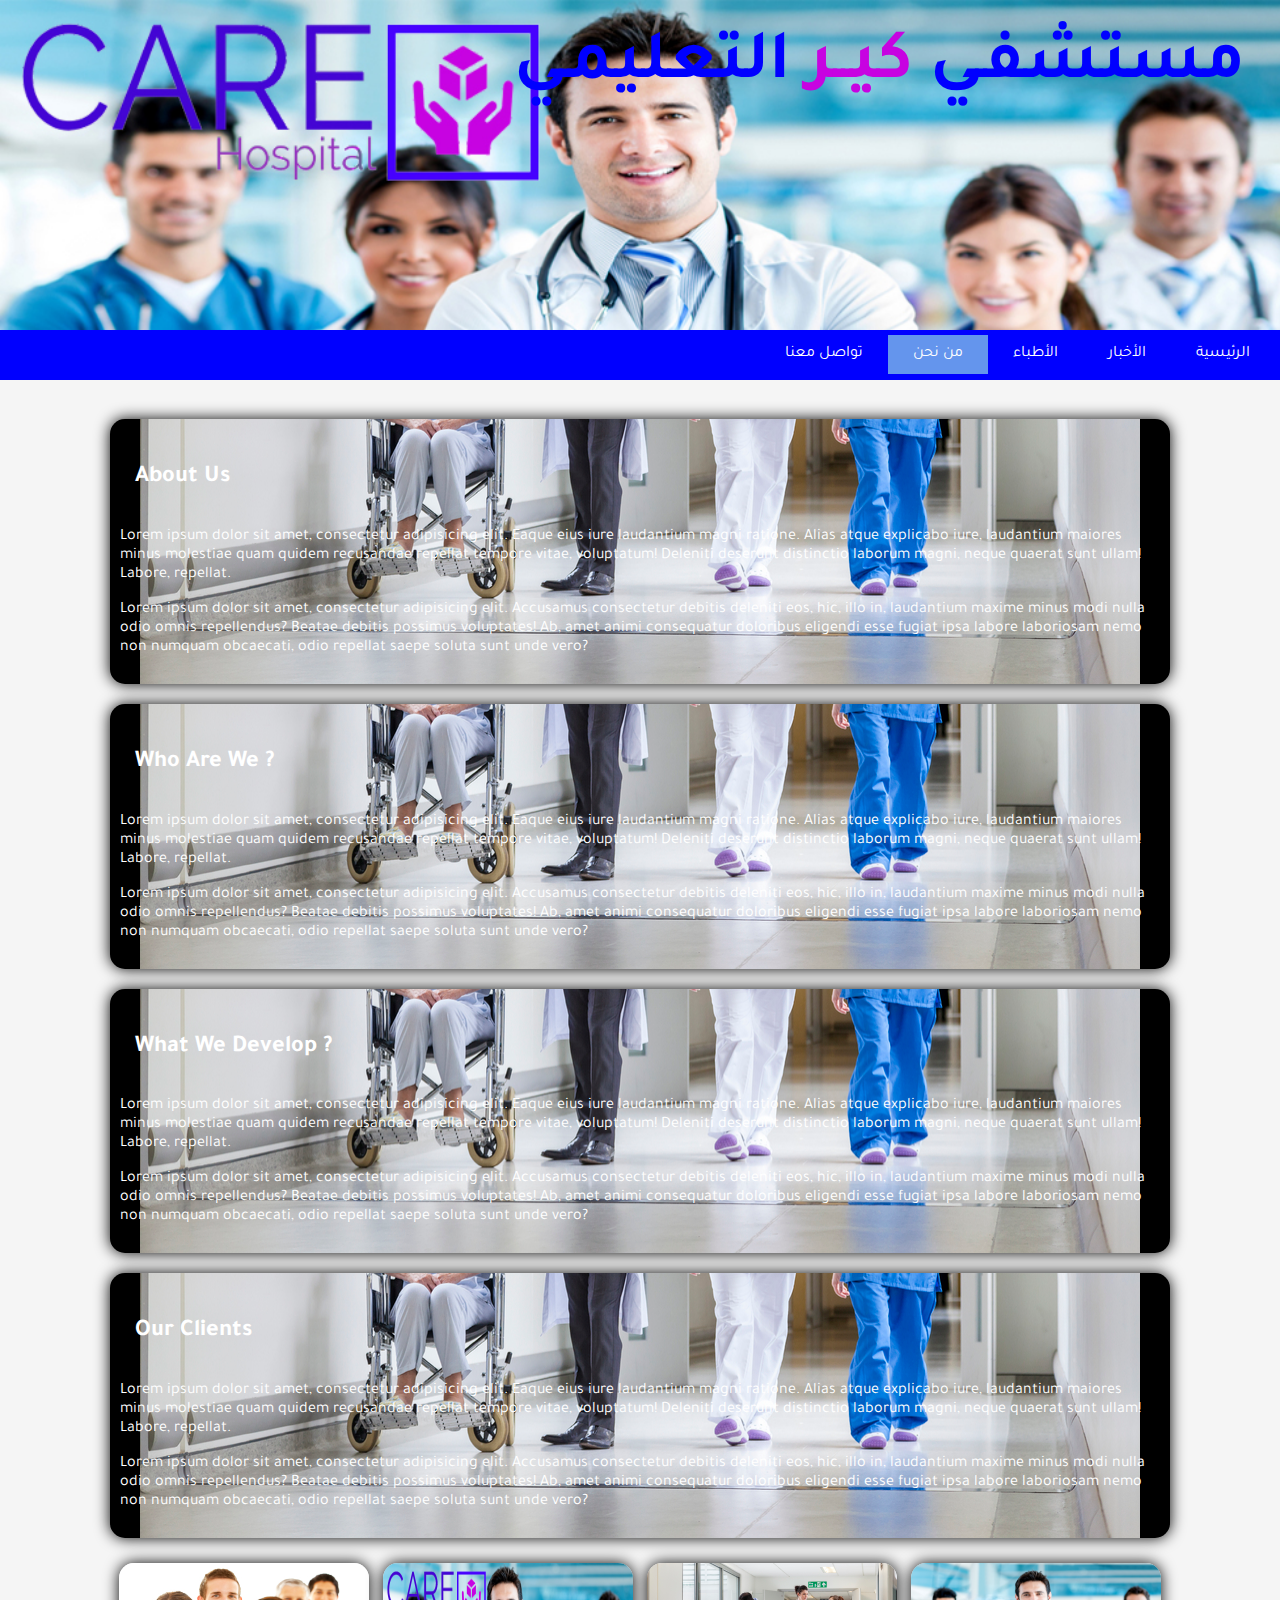
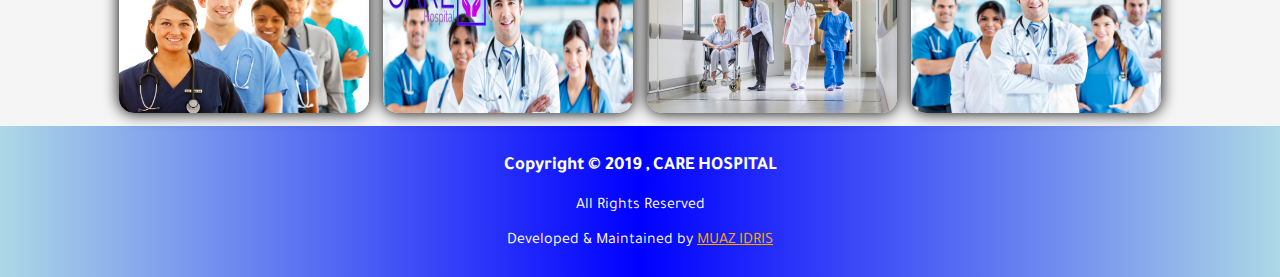
==== commit ee1e59f6: "r" ====
--- a/about.html
+++ b/about.html
@@ -1,87 +1,91 @@
-    <!doctype html>
-<html> 
-    <head> 
-        <title> 
-        about
-        </title>   
-        
-        <link rel="stylesheet" href=> 
-        <style>
-        
-         a{
-            text-decoration: none;
-        }
-        ul.tm-footer {
-    
-    list-style-type: none;
-}
-h1{
- background-color: rgba(0,0,0,0.5);
-            padding: 5px;
-            border-radius:100px;
-            margin: 100px;
-             box-shadow: 0 0 15px #00aeef;
-             text-align: center;
-        }
-        .form-div{
-    
-            width: 600px;
-            text-align: center;
-            margin:150px auto;
-            background-color: rgba(0,0,0,0.5);
-            border-radius: 10px;
-            box-shadow: 0 0 15px #00aeef;
-            height: 300px;
-} 
-.form-div img{
-    width:200px ;
-    margin-top: -100px;
+<!DOCTYPE html>
+<html lang="en">
+<head>
+    <meta charset="UTF-8">
+    <title>مستشفـي كيــر التعليمـي</title>
+    <link rel="stylesheet" href="https://use.fontawesome.com/releases/v5.6.3/css/all.css" integrity="sha384-UHRtZLI+pbxtHCWp1t77Bi1L4ZtiqrqD80Kn4Z8NTSRyMA2Fd33n5dQ8lWUE00s/" crossorigin="anonymous">
+    <link rel="stylesheet" href="../bootstrap/css/font-awesome-5.css">
+    <link rel="stylesheet" href="css/animate.css">
+    <link rel="stylesheet" href="styles.css">
+    <link href="https://fonts.googleapis.com/css?family=Tajawal" rel="stylesheet">
+</head>
+<body>
 
-}
-.form-div h3{
-     margin-bottom: 15px;
-     color: darkgray;
-}
+<!-- Main Header -->
 
-body{  
-    background-image: url("b.ground1.jpg");
-    background-size: cover;
+<header class="main-header">
+     <h1 class="animated slideInRight">
 
- }
- .form-div h2{
-    color: white;
- }
+    <span id="fname">مستشفـي</span>
+    <span id="lname">كيــر</span>
+    <span id="gname">التعليمـي</span>
 
-             
-        </style>
-        </head> 
-            
-            
-            <body>  
-                
-                <div > 
+</h1>
+</header>
 
-                <h1>
-                    <ul class="tm-footer" >
-                 <li   ><a href="index.html" >home</a></li>
-                        </ul>
-                </h1> 
+<!-- Main Navigation -->
+<nav class="main-nav">
+    <div class="animated slideInLeft">
+        <a href="index.html" ><i class="fa fa-home"></i> الرئيسية</a>
+        <a href="news.html" ><i class="fa fa-newspaper"></i> الأخبار</a>
+        <a href="gallery.html"><i class="fas fa-user-md"></i> الأطباء</a>
+        <a href="about.html" class="active"><i class="fa fa-id-badge"></i> من نحن</a>
+        <a href="contact.html"><i class="fa fa-envelope"></i> تواصل معنا</a>
+    </div>
+</nav>
+<br>
 
-                </div> 
+<!-- About Section -->
+<section class="about-section">
 
-                <br>
+    <!-- About Us -->
+    <article class="about-article animated slideInLeft">
+        <h2>About Us</h2>
+        <p>Lorem ipsum dolor sit amet, consectetur adipisicing elit. Eaque eius iure laudantium magni ratione. Alias atque explicabo iure, laudantium maiores minus molestiae quam quidem recusandae repellat tempore vitae, voluptatum! Deleniti deserunt distinctio laborum magni, neque quaerat sunt ullam! Labore, repellat.</p>
+        <p>Lorem ipsum dolor sit amet, consectetur adipisicing elit. Accusamus consectetur debitis deleniti eos, hic, illo in, laudantium maxime minus modi nulla odio omnis repellendus? Beatae debitis possimus voluptates! Ab, amet animi consequatur doloribus eligendi esse fugiat ipsa labore laboriosam nemo non numquam obcaecati, odio repellat saepe soluta sunt unde vero?</p>
+    </article>
 
-              <div class="form-div"> 
+    <!-- who are we -->
+    <article class="about-article animated slideInRight">
+        <h2>Who Are We ?</h2>
+        <p>Lorem ipsum dolor sit amet, consectetur adipisicing elit. Eaque eius iure laudantium magni ratione. Alias atque explicabo iure, laudantium maiores minus molestiae quam quidem recusandae repellat tempore vitae, voluptatum! Deleniti deserunt distinctio laborum magni, neque quaerat sunt ullam! Labore, repellat.</p>
+        <p>Lorem ipsum dolor sit amet, consectetur adipisicing elit. Accusamus consectetur debitis deleniti eos, hic, illo in, laudantium maxime minus modi nulla odio omnis repellendus? Beatae debitis possimus voluptates! Ab, amet animi consequatur doloribus eligendi esse fugiat ipsa labore laboriosam nemo non numquam obcaecati, odio repellat saepe soluta sunt unde vero?</p>
+    </article>
 
-             <img src="muaz1.png"> 
-         <br>
+    <!-- what we develop -->
+    <article class="about-article animated slideInLeft">
+        <h2>What We Develop ?</h2>
+        <p>Lorem ipsum dolor sit amet, consectetur adipisicing elit. Eaque eius iure laudantium magni ratione. Alias atque explicabo iure, laudantium maiores minus molestiae quam quidem recusandae repellat tempore vitae, voluptatum! Deleniti deserunt distinctio laborum magni, neque quaerat sunt ullam! Labore, repellat.</p>
+        <p>Lorem ipsum dolor sit amet, consectetur adipisicing elit. Accusamus consectetur debitis deleniti eos, hic, illo in, laudantium maxime minus modi nulla odio omnis repellendus? Beatae debitis possimus voluptates! Ab, amet animi consequatur doloribus eligendi esse fugiat ipsa labore laboriosam nemo non numquam obcaecati, odio repellat saepe soluta sunt unde vero?</p>
+    </article>
 
-<h3>               
-      im muaz idris abdalla , from sudan , i live in india - hyderabad . <br>in 28/08/2018 i graduated  from <a   href="https://www.nizamcollege.ac.in" target="_blank"> 
-        <style="color: crimson"> nizme college</style> </a> i just started to create a web site ( beginner ) <br> wish me luck       
-                </h3> 
-               </div>  
+    <!-- Our Clients -->
+    <article class="about-article animated slideInRight">
+        <h2>Our Clients</h2>
+        <p>Lorem ipsum dolor sit amet, consectetur adipisicing elit. Eaque eius iure laudantium magni ratione. Alias atque explicabo iure, laudantium maiores minus molestiae quam quidem recusandae repellat tempore vitae, voluptatum! Deleniti deserunt distinctio laborum magni, neque quaerat sunt ullam! Labore, repellat.</p>
+        <p>Lorem ipsum dolor sit amet, consectetur adipisicing elit. Accusamus consectetur debitis deleniti eos, hic, illo in, laudantium maxime minus modi nulla odio omnis repellendus? Beatae debitis possimus voluptates! Ab, amet animi consequatur doloribus eligendi esse fugiat ipsa labore laboriosam nemo non numquam obcaecati, odio repellat saepe soluta sunt unde vero?</p>
+    </article>
 
-          
-      </body>
-    <html/>+    <!-- Company Images -->
+    <article class="company-images">
+        <img src="img/Doctors%201.jpg">
+        <img src="img/doctors-2.png">
+        <img src="img/Doctors%203.jpg">
+        <img src="img/doctors%204.jpg">
+    </article>
+
+</section>
+
+<!-- Main Footer -->
+<footer class="main-footer">
+    <h3>Copyright &copy; 2019 , CARE HOSPITAL </h3>
+    <p>All Rights Reserved</p>
+    <p> Developed & Maintained by
+        <a href="index%20muaz.html" target="_blank">
+            <i class="fa fa-user-circle"></i> MUAZ IDRIS
+        </a>
+    </p>
+</footer>
+
+</body>
+</html>--- a/styles.css
+++ b/styles.css
@@ -0,0 +1,197 @@
+/* Add Your Styles Here */
+body{
+   font-family: 'Tajawal', sans-serif;
+    margin: 0;
+    background-color: whitesmoke;
+}
+
+/* ------------------- Main Header ----------------- */
+.main-header{
+    background-image: url("img/doctors-2.png");
+    color: white;
+    padding: 15px;
+    background-size: cover;
+    text-align: right;
+    height: 300px;
+    width: 100%;
+}
+
+/* ------------------- Main Navigation ----------------- */
+.main-nav{
+    background-color: blue ;
+    padding: 5px;
+    height: 40px;
+}
+.main-nav a{
+
+    color: white;
+    text-decoration: none;
+    padding: 10px 25px;
+    display: inline-block;
+    float: right;
+    font-family: 'Tajawal', sans-serif;
+}
+.main-nav a:hover{
+
+    border: solid 1px white;
+}
+.main-nav a.active{
+    background-color: cornflowerblue;
+
+}
+
+/* ----------------- Home News Section -------------- */
+.home-news-section{
+    width: 1100px;
+    margin-left: 150px;
+}
+.home-news-article{
+    border: 2px solid #c703e1;
+    width: 330px;
+    height: 550px;
+    text-align: right;
+    float: left;
+    margin: 10px;
+    border-radius: 10px;
+    transition: all 0.5s;
+    font-family: 'Tajawal', sans-serif;
+    color: blue;
+}
+.home-news-article:hover{
+    width: 340px;
+    box-shadow: 0 0 15px blue;
+    background-color: blue;
+    color: white;
+}
+.home-news-article img{
+    width: inherit;
+}
+.home-news-text,h2{
+    padding: 15px;
+}
+
+
+/* ---------------- Break ------------ */
+.break{
+    clear: both;
+}
+
+/* ------------------------ Main News Section ---------------- */
+.main-news-section{
+    width: 1100px;
+    margin: auto;
+}
+.main-news-article h2{
+    background: linear-gradient(to right , blue,cornflowerblue ,blue);
+    color: white;
+    text-align: center;
+    padding: 10px;
+    border-radius: 50px;
+    box-shadow: 0 0 15px blue;
+    border: solid 2px  white ;
+    font-family: 'Tajawal', sans-serif;
+}
+.zoom{
+    width: 800px;
+    height: 400px;
+    margin: auto;
+    border-radius: 15px;
+    box-shadow: 0 0 15px black;
+    overflow: hidden;
+}
+.zoom img{
+    width: inherit;
+    height: inherit;
+    border-radius: 15px;
+    transition: all 1s;
+}
+.zoom:hover img{
+    transform: scale(1.2,1.2);
+}
+.main-news-article p{
+    text-align: center;
+    font-size: 18px;
+}
+
+/* ------------- Main Footer -------------- */
+.main-footer{
+    background: linear-gradient(to right,lightblue , blue ,lightblue);
+    padding: 10px;
+    text-align: center ;
+    color: white;
+}
+.main-footer a{
+    color: orange;
+}
+
+/* ------------ Gallery Section ---------------- */
+.gallery-section{
+    margin-left: 10px;
+}
+.gallery-article{
+    border: 2px solid black;
+    width: 300px;
+    display: inline-block;
+    margin: 5px;
+    text-align: center;
+    padding: 7px;
+    border-radius: 10px;
+}
+.gallery-article:hover{
+    box-shadow: 0 0 15px black;
+}
+.gallery-zoom{
+    width: 300px;
+    height: 200px;
+    overflow: hidden;
+    border-radius: 10px;
+}
+.gallery-zoom img{
+    width: inherit;
+    height: inherit;
+    border-radius: 10px;
+    transition: all 0.5s;
+}
+.gallery-zoom:hover img{
+    transform: scale(1.2,1.2);
+}
+.gallery-article figcaption{
+    padding: 10px;
+}
+
+/* ------------------ About Section ----------- */
+.about-section{
+    width: 1100px;
+    margin: auto;
+}
+.about-article{
+    background: black url("img/Doctors 3.jpg") no-repeat scroll bottom;
+    color: white;
+    padding: 10px;
+    margin: 20px;
+    border-radius: 15px;
+    box-shadow: 0 0 15px black;
+}
+.company-images{
+    text-align: center;
+}
+.company-images img{
+    width: 250px;
+    height: 150px;
+    border-radius: 15px;
+    margin: 5px;
+    box-shadow: 0 0 15px black;
+}
+h1{
+
+    font-size: 70px;
+    font-family: 'Tajawal', sans-serif;
+    margin-right: 50px ;
+    margin-top: 10px;
+    color: blue;
+}
+
+/* ------------------ care----------- */
+#fname{color: blue;}
+#lname{color: #c703e1;}
+#gname {color: blue;}